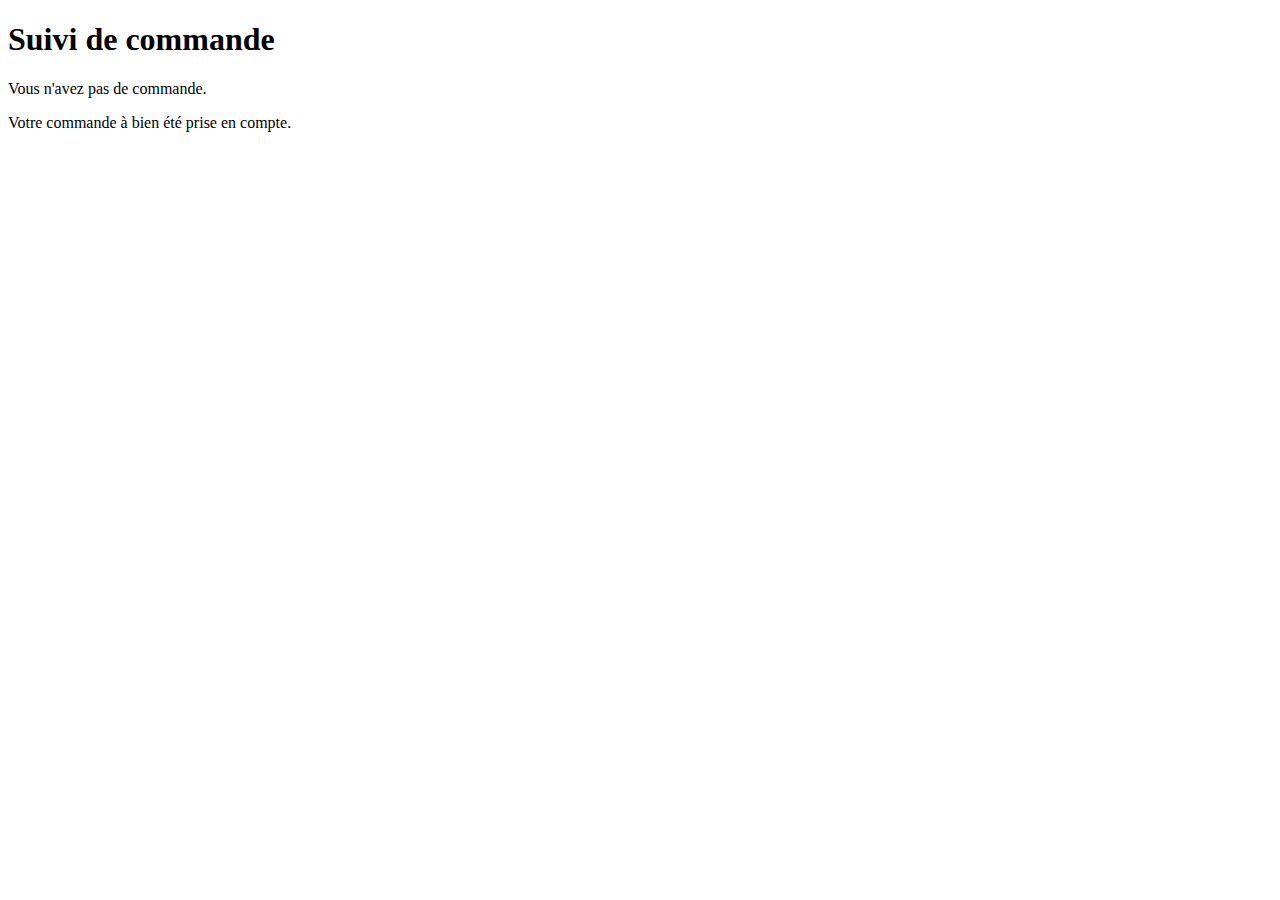
==== confirmation.html @ bab45629 "travail sur panier" ====
<!DOCTYPE html>
<html lang="fr">
<head>
    <meta charset="UTF-8">
    <meta name="viewport" content="width=device-width, initial-scale=1.0">
    <link rel="stylesheet"  href="css/style.css">
    <script type="text/javascript" src="js/app.js"></script>
    <script type="text/javascript" src="js/bootstrap.bundle.js"></script>
    <link rel="stylesheet" href="https://cdn.jsdelivr.net/npm/bootstrap@4.5.3/dist/css/bootstrap.min.css" integrity="sha384-TX8t27EcRE3e/ihU7zmQxVncDAy5uIKz4rEkgIXeMed4M0jlfIDPvg6uqKI2xXr2" crossorigin="anonymous">
    <title>Orinoco</title>
</head>
<body>
  <nav>
   



    
    <main>
        <div class="jumbotron jumbotron-fluid">
            <div class="container">
              <h1 class="display-4">Suivi de commande</h1>
              <p class="lead error-message">Vous n'avez pas de commande.</p>
              <p class="lead success-message">Votre commande à bien été prise en compte.</p>
            </div>
          </div>
    </main>




    
</body>
</html>
---- css/style.css ----
*{
    list-style-type: none;
}
.product{
    display: flex;
    flex-wrap: wrap;
    flex-direction: row;
    justify-content: center;
    padding: 10px;
}
.card{
    width: 500px;
}
.image-card{
    width: 500px;
    height: 250px;
}



.nav-item a{
    color:black;
    font-size: 20px;
    letter-spacing: 1px;
    font-family: 'Lucida Sans', 'Lucida Sans Regular', 'Lucida Grande', 'Lucida Sans Unicode', Geneva, Verdana, sans-serif;
}
.nav-item a:hover{
    color:white;
    background-image: linear-gradient(#d17f45, #a468be);
}

.produit-index{
    display: flex;
    text-align: center;
}
.produit-articles{
    display: flex;
    flex-wrap: wrap;
    flex-direction: column;
    align-items: center;
    
  
}
.div-totale{
    text-align: center;
}
.detail-panier-articles{
    display: flex;
    flex-wrap: wrap;
    font-family: 'Lucida Sans', 'Lucida Sans Regular', 'Lucida Grande', 'Lucida Sans Unicode', Geneva, Verdana, sans-serif;
    letter-spacing: 4px;
}
#panier{
    display: flex;
    justify-content: center;
    padding-top: 50px;
}
.panier-items{
    background-color:white;
    height: 450px;
}
.liste-panier{
    display: flex;
    justify-content: space-around;
    flex-direction: row;
    flex-wrap: wrap;
    font-family: 'Lucida Sans', 'Lucida Sans Regular', 'Lucida Grande', 'Lucida Sans Unicode', Geneva, Verdana, sans-serif;
    letter-spacing: 2px;
    font-weight: bold;
}
.container-panier
{
    width: 50%;
    height: 600px;
    border-radius: 2%;
}
.message-panier{
    font-family: 'Lucida Sans', 'Lucida Sans Regular', 'Lucida Grande', 'Lucida Sans Unicode', Geneva, Verdana, sans-serif;
    letter-spacing: 4px;
}
.container-sous-total{
    float: right;
}
.sous-total-message{
    font-family: 'Lucida Sans', 'Lucida Sans Regular', 'Lucida Grande', 'Lucida Sans Unicode', Geneva, Verdana, sans-serif;
    letter-spacing: 4px;
}
.container-price-details{
    display: flex;
    justify-content: center;
    flex-direction: column;
    text-align: center;
    background-color: black;
    color: white;
    font-family: 'Lucida Sans', 'Lucida Sans Regular', 'Lucida Grande', 'Lucida Sans Unicode', Geneva, Verdana, sans-serif;
    letter-spacing: 4px;
}
.image-du-panier{
    width: 30px;
    height: 25px;
}
.quantity-input{
    width: 45px;
}


.produit-buttons{
 padding-left: 15px;
}
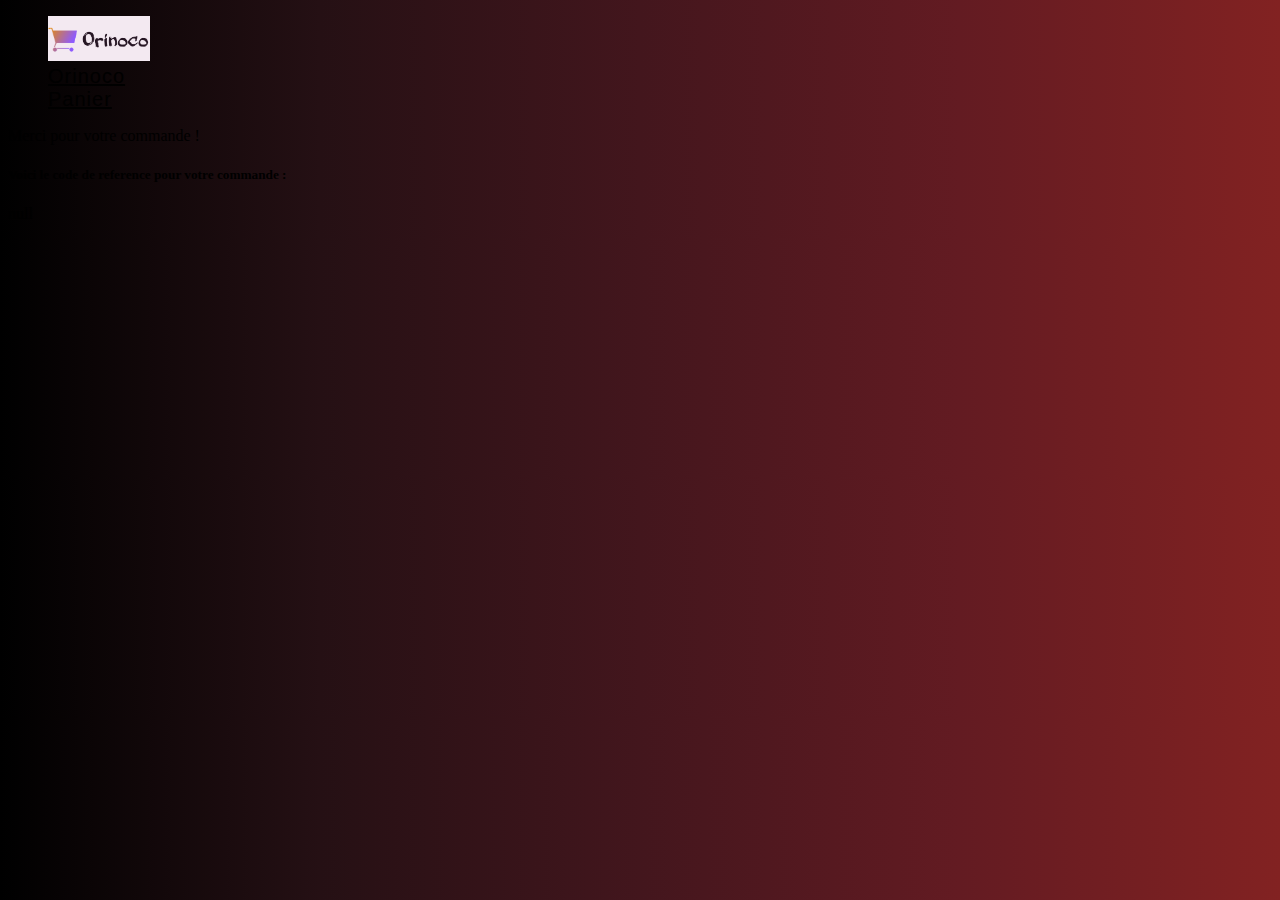
==== commit b8d9723e: "design fini" ====
--- a/confirmation.html
+++ b/confirmation.html
@@ -1,34 +1,45 @@
 <!DOCTYPE html>
 <html lang="fr">
+
 <head>
-    <meta charset="UTF-8">
-    <meta name="viewport" content="width=device-width, initial-scale=1.0">
-    <link rel="stylesheet"  href="css/style.css">
-    <script type="text/javascript" src="js/app.js"></script>
-    <script type="text/javascript" src="js/bootstrap.bundle.js"></script>
-    <link rel="stylesheet" href="https://cdn.jsdelivr.net/npm/bootstrap@4.5.3/dist/css/bootstrap.min.css" integrity="sha384-TX8t27EcRE3e/ihU7zmQxVncDAy5uIKz4rEkgIXeMed4M0jlfIDPvg6uqKI2xXr2" crossorigin="anonymous">
-    <title>Orinoco</title>
+  <meta charset="UTF-8">
+  <meta name="viewport" content="width=device-width, initial-scale=1.0">
+  <link rel="stylesheet" href="css/style.css">
+  <link rel="stylesheet" href="https://cdn.jsdelivr.net/npm/bootstrap@4.5.3/dist/css/bootstrap.min.css"
+    integrity="sha384-TX8t27EcRE3e/ihU7zmQxVncDAy5uIKz4rEkgIXeMed4M0jlfIDPvg6uqKI2xXr2" crossorigin="anonymous">
+  <title>Orinoco</title>
 </head>
+
 <body>
   <nav>
-   
+    <ul class="nav nav-pills nav-fill bg-dark">
+      <li class="nav-item">
+        <img src="logo.PNG" alt="orinoco logo" height="45px">
+      </li>
+      <li class="nav-item">
+        <a class="nav-link text-white" href="index.html">Orinoco</a>
+      </li>
 
-
-
-    
-    <main>
-        <div class="jumbotron jumbotron-fluid">
-            <div class="container">
-              <h1 class="display-4">Suivi de commande</h1>
-              <p class="lead error-message">Vous n'avez pas de commande.</p>
-              <p class="lead success-message">Votre commande à bien été prise en compte.</p>
-            </div>
-          </div>
-    </main>
+      <li class="nav-item">
+        <a class="nav-link text-white" href="panier.html">Panier</a>
+      </li>
+    </ul>
+  </nav>
 
 
 
 
-    
+
+  <div class="card text-center w-100">
+    <div class="card-header">
+      Merci pour votre commande !
+    </div>
+    <div class="card-body">
+      <h5 class="card-title">Voici le code de reference pour votre commande : </h5>
+      <p class="card-text" id="orderRef"></p>
+    </div>
+  </div>
+  <script src="js/confirmation.js"></script>
 </body>
+
 </html>--- a/css/style.css
+++ b/css/style.css
@@ -1,5 +1,8 @@
 *{
     list-style-type: none;
+}
+main,body{
+    background-image: linear-gradient(to left, #822222, #631b22, #43161d, #251014, #000000);
 }
 .product{
     display: flex;
@@ -38,8 +41,7 @@
     flex-wrap: wrap;
     flex-direction: column;
     align-items: center;
-    
-  
+    width: 100%;
 }
 .div-totale{
     text-align: center;
@@ -57,7 +59,6 @@
 }
 .panier-items{
     background-color:white;
-    height: 450px;
 }
 .liste-panier{
     display: flex;
@@ -106,4 +107,122 @@
 
 .produit-buttons{
  padding-left: 15px;
+}
+
+#confirmationMsg{
+  display: flex;
+  width: 100%;
+  justify-content: center;
+  align-items: center;
+  background-color: rgba(0, 255, 100, 0.3);
+  height: 50px;
+  position: fixed;
+  bottom: 0;
+
+}
+.textDeConfirmation{
+  font-size: 18px;
+  animation-duration: 1s;
+  animation-name: shake;
+
+}
+#containerAccount{
+    width: 100%;
+    text-align: center;
+}
+#panierVide{
+    text-align: center;
+}
+@keyframes shake {
+  25%{
+    font-size: 10px;
+    transform:scale(10px);
+  }
+  50%{
+    font-size: 12px;
+    transform:scale(50px);
+  }
+  100%{
+    font-size: 18px;
+    transform:scale(10px);
+  }
+}
+.none{
+  display: none;
+}
+
+
+.btn-submit{
+    width: 100%;
+}
+#afficherToutsProduits{
+    width: 100%;
+}
+
+.noborder{
+    border-top: none;
+}
+#quantity-container{
+    width: 23px;
+}
+.form-control:valid{
+    border: 1px solid rgb(125, 236, 125);
+    color: green;
+}
+.form-control:invalid{
+    
+    border: 1px solid red;
+}
+.disabled:disabled{
+    background-color: #ddd;
+}
+.date-and-month{
+    width: 100px;
+}
+#creationAccountBtn{
+    width: 100%;
+}
+
+.prixTotalContainer{
+    width: 100%;
+}
+.titlePanier{
+    color: white;
+}
+@media  (max-width:991px){ /* dimension tablette*/
+    #products a{
+        font-size: 10px;
+    }
+    .tablet-responsive{
+        display: flex;
+        flex-direction: row;
+        flex-wrap: wrap;
+        font-size:small;
+        letter-spacing: 2px;
+    }
+    .responsive-tablet-container{
+      width: auto;
+    }
+    #containerAccount{
+        display: block;
+       
+        
+    }
+}
+
+@media  (max-width:375px){ /* dimension mobile M*/
+    .produit-buttons a{
+        font-size: 13px;
+    }
+}
+
+@media  (max-width:375px){ /* dimension mobile S*/
+    .produit-buttons a{
+        font-size: 10px;
+    }
+    .panier-items{
+        font-size: 10px;
+    }
+    
+    
 }